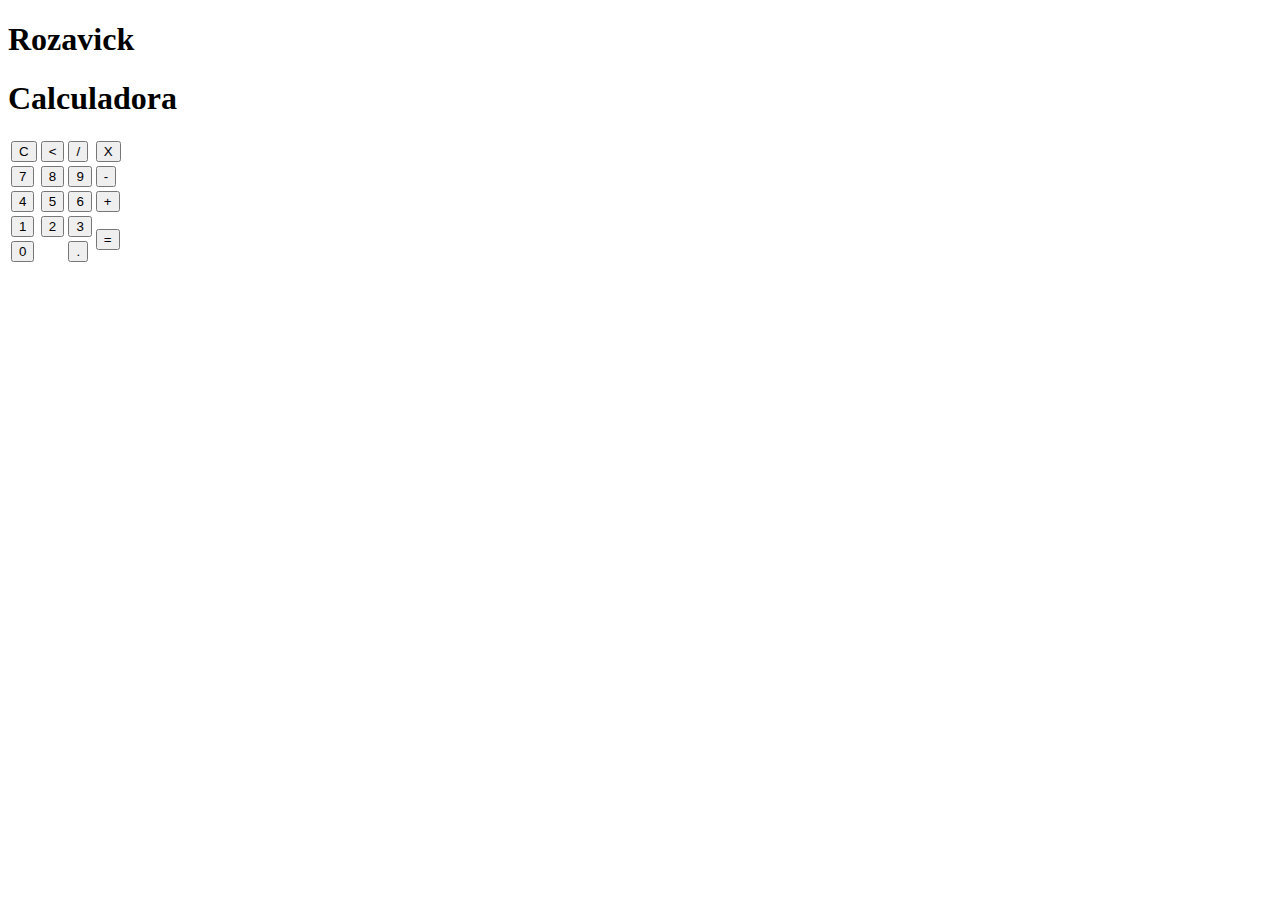
==== index.html @ 17701ed4 "html" ====
<!DOCTYPE html>
<html lang="pt-br">
	<head>
		<meta charset="UTF-8">
		<meta name="viewport" content="width=device-width, initial-scale=1.0">
		<meta http-equiv="X-UA-Compatible" content="IE-edge">
		<title>Calculadora</title>
	</head>
	<body>
		<div class="fundo">
			<h1>Rozavick</h1>
			<div class="calculadora">
				<h1>Calculadora</h1>
				<p id="resultado"></p>
				<table>
					<tr>
						<td><button>C</button></td>
						<td><button><</button></td>
						<td><button>/</button></td>
						<td><button>X</button></td>
					</tr>
					<tr>
						<td><button>7</button></td>
						<td><button>8</button></td>
						<td><button>9</button></td>
						<td><button>-</button></td>
					</tr>
					<tr>
						<td><button>4</button></td>
						<td><button>5</button></td>
						<td><button>6</button></td>
						<td><button>+</button></td>
					</tr>
					<tr>
						<td><button>1</button></td>
						<td><button>2</button></td>
						<td><button>3</button></td>
						<td rowspan="2"><button>=</button></td>
					</tr>
					<tr>
						<td colspan="2"><button>0</button></td>
						<td><button>.</button></td>
					</tr>
				</table>
			</div>
		</div>
	</body>
</html>
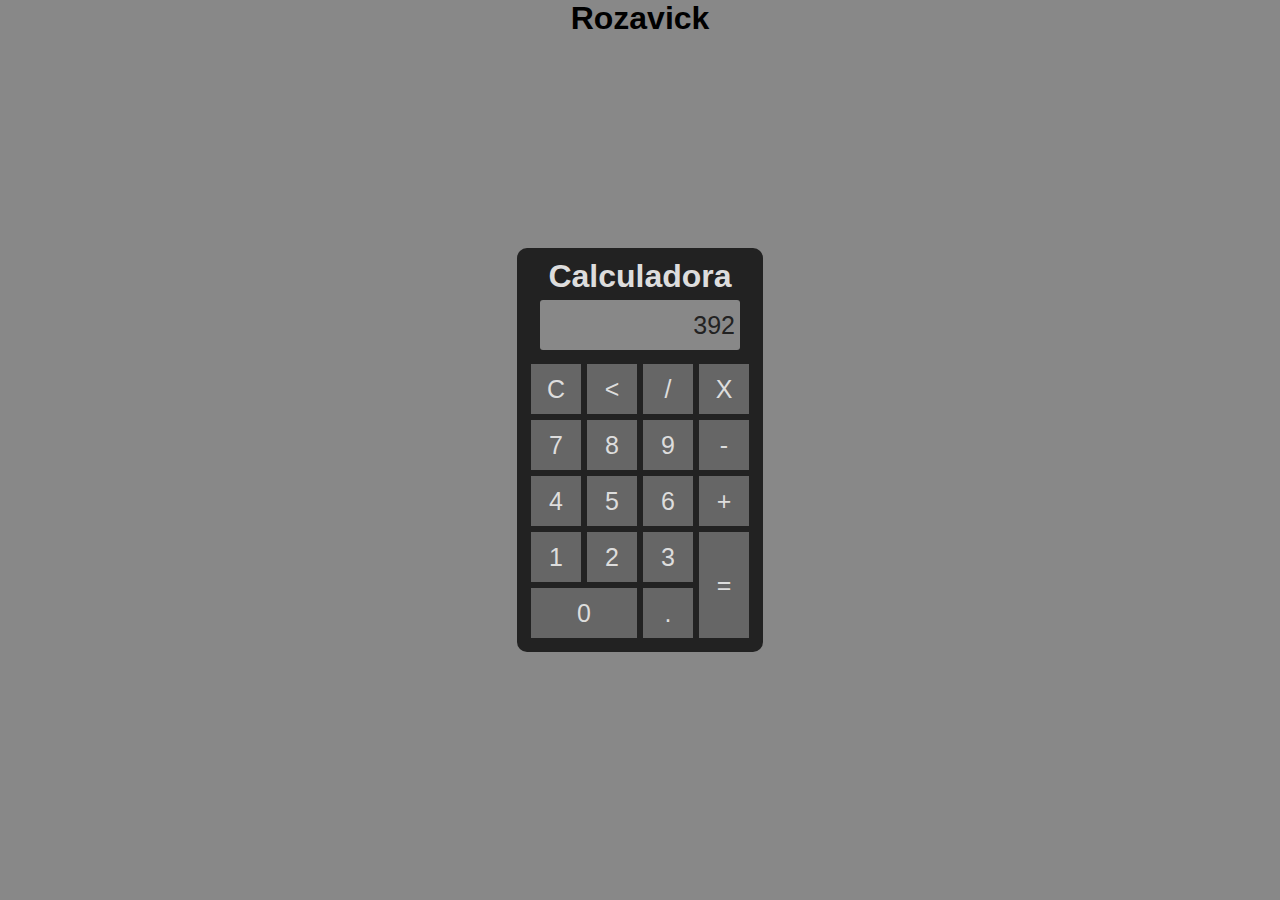
==== commit eed86d86: "css" ====
--- a/index.html
+++ b/index.html
@@ -4,6 +4,8 @@
 		<meta charset="UTF-8">
 		<meta name="viewport" content="width=device-width, initial-scale=1.0">
 		<meta http-equiv="X-UA-Compatible" content="IE-edge">
+		<link rel="stylesheet" href="data/index.css">
+		<script defer src="data/index.js"></script>
 		<title>Calculadora</title>
 	</head>
 	<body>
@@ -11,35 +13,35 @@
 			<h1>Rozavick</h1>
 			<div class="calculadora">
 				<h1>Calculadora</h1>
-				<p id="resultado"></p>
+				<p id="resultado"><span id="valor" style="text-align: right; width: 100%; margin-right: 5px;">392</span></p>
 				<table>
 					<tr>
-						<td><button>C</button></td>
-						<td><button><</button></td>
-						<td><button>/</button></td>
-						<td><button>X</button></td>
+						<td><button class="botao">C</button></td>
+						<td><button class="botao"><</button></td>
+						<td><button class="botao">/</button></td>
+						<td><button class="botao">X</button></td>
 					</tr>
 					<tr>
-						<td><button>7</button></td>
-						<td><button>8</button></td>
-						<td><button>9</button></td>
-						<td><button>-</button></td>
+						<td><button class="botao">7</button></td>
+						<td><button class="botao">8</button></td>
+						<td><button class="botao">9</button></td>
+						<td><button class="botao">-</button></td>
 					</tr>
 					<tr>
-						<td><button>4</button></td>
-						<td><button>5</button></td>
-						<td><button>6</button></td>
-						<td><button>+</button></td>
+						<td><button class="botao">4</button></td>
+						<td><button class="botao">5</button></td>
+						<td><button class="botao">6</button></td>
+						<td><button class="botao">+</button></td>
 					</tr>
 					<tr>
-						<td><button>1</button></td>
-						<td><button>2</button></td>
-						<td><button>3</button></td>
-						<td rowspan="2"><button>=</button></td>
+						<td><button class="botao">1</button></td>
+						<td><button class="botao">2</button></td>
+						<td><button class="botao">3</button></td>
+						<td rowspan="2"><button class="botao" style="height: 106px;">=</button></td>
 					</tr>
 					<tr>
-						<td colspan="2"><button>0</button></td>
-						<td><button>.</button></td>
+						<td colspan="2"><button class="botao" style="width: 106px;">0</button></td>
+						<td><button class="botao">.</button></td>
 					</tr>
 				</table>
 			</div>
--- a/data/index.css
+++ b/data/index.css
@@ -0,0 +1,60 @@
+*{
+	margin: 0;
+	padding: 0;
+	box-sizing: border-box;
+}
+
+body, width{
+	display: flex;
+	flex-direction: column;
+	height: 100vh;
+}
+
+.fundo{
+	display: flex;
+	flex-direction: column;
+	text-align: center;
+	font-family: Arial, Helvetica, Verdana, sans-serif;
+	background-color: #888;
+	height: 100vh;
+}
+
+.calculadora{
+	position: absolute;
+	background-color: #222;
+	color: #ddd;
+	top: 50%;
+	left: 50%;
+	transform: translate(-50%, -50%);
+	border-radius: 10px;
+	padding: 10px;
+}
+
+.botao{
+	width: 50px;
+	height: 50px;
+	margin: 2px;
+	font-size: 25px;
+	background-color: #666;
+	cursor: pointer;
+	border: none;
+	color: #ddd;
+}
+
+.botao:hover{
+	background-color: #555;
+}
+
+#resultado{
+	display: flex;
+	background-color: #888;
+	width: 200px;
+	height: 50px;
+	margin: auto;
+	margin-bottom: 10px;
+	margin-top: 5px;
+	border-radius: 3px;
+	font-size: 25px;
+	color: #222;
+	align-items: center;
+}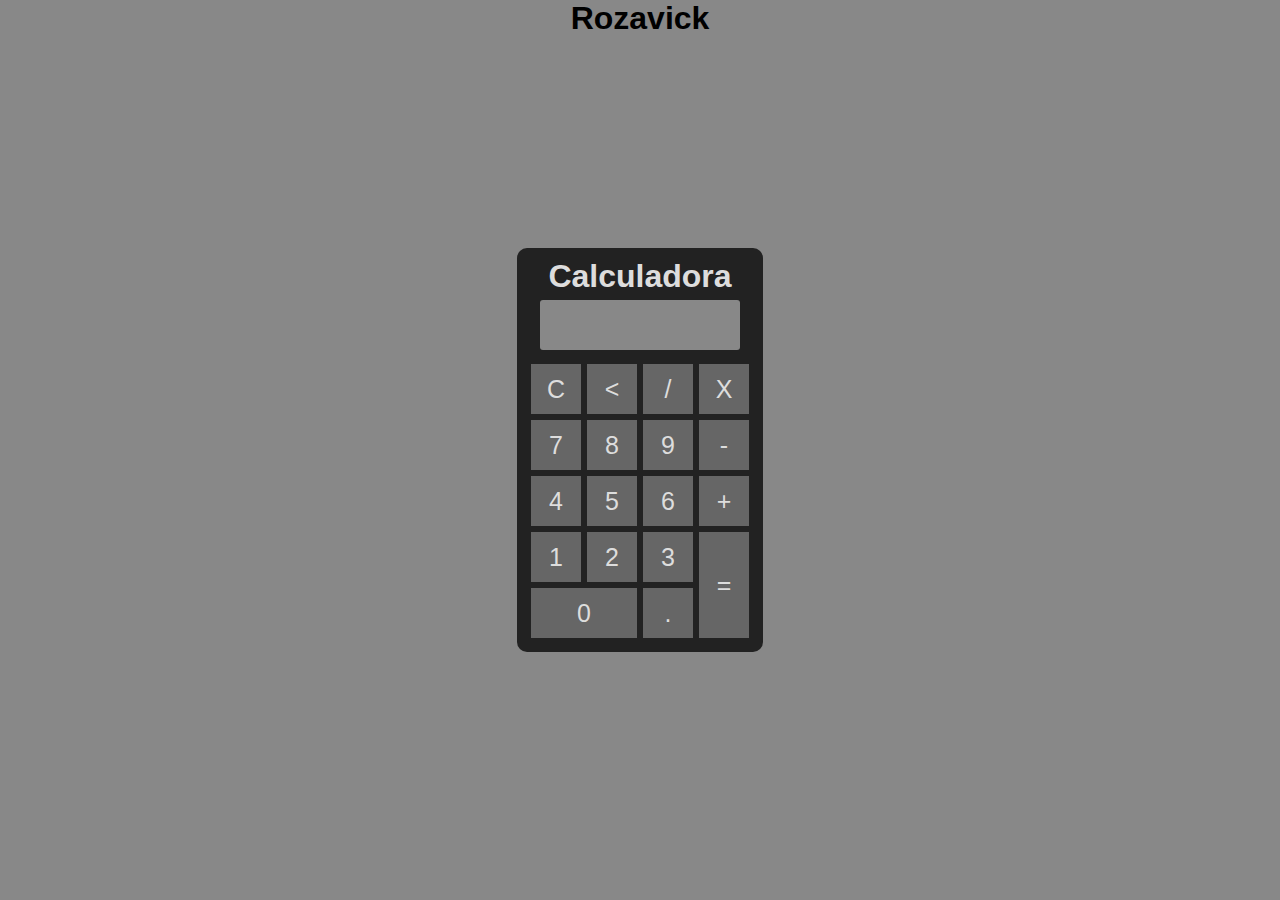
==== commit a65f3409: "js" ====
--- a/index.html
+++ b/index.html
@@ -13,35 +13,35 @@
 			<h1>Rozavick</h1>
 			<div class="calculadora">
 				<h1>Calculadora</h1>
-				<p id="resultado"><span id="valor" style="text-align: right; width: 100%; margin-right: 5px;">392</span></p>
+				<p id="resultado"><span id="valor" style="text-align: right; width: 100%; margin-right: 5px;"></span></p>
 				<table>
 					<tr>
-						<td><button class="botao">C</button></td>
-						<td><button class="botao"><</button></td>
-						<td><button class="botao">/</button></td>
-						<td><button class="botao">X</button></td>
+						<td><button class="botao" onclick="cle()">C</button></td>
+						<td><button class="botao" onclick="back()"><</button></td>
+						<td><button class="botao" onclick="insert('/')">/</button></td>
+						<td><button class="botao" onclick="insert('*')">X</button></td>
 					</tr>
 					<tr>
-						<td><button class="botao">7</button></td>
-						<td><button class="botao">8</button></td>
-						<td><button class="botao">9</button></td>
-						<td><button class="botao">-</button></td>
+						<td><button class="botao" onclick="insert('7')">7</button></td>
+						<td><button class="botao" onclick="insert('8')">8</button></td>
+						<td><button class="botao" onclick="insert('9')">9</button></td>
+						<td><button class="botao" onclick="insert('-')">-</button></td>
 					</tr>
 					<tr>
-						<td><button class="botao">4</button></td>
-						<td><button class="botao">5</button></td>
-						<td><button class="botao">6</button></td>
-						<td><button class="botao">+</button></td>
+						<td><button class="botao" onclick="insert('4')">4</button></td>
+						<td><button class="botao" onclick="insert('5')">5</button></td>
+						<td><button class="botao" onclick="insert('6')">6</button></td>
+						<td><button class="botao" onclick="insert('+')">+</button></td>
 					</tr>
 					<tr>
-						<td><button class="botao">1</button></td>
-						<td><button class="botao">2</button></td>
-						<td><button class="botao">3</button></td>
-						<td rowspan="2"><button class="botao" style="height: 106px;">=</button></td>
+						<td><button class="botao" onclick="insert('1')">1</button></td>
+						<td><button class="botao" onclick="insert('2')">2</button></td>
+						<td><button class="botao" onclick="insert('3')">3</button></td>
+						<td rowspan="2"><button class="botao" style="height: 106px;" onclick="calc()">=</button></td>
 					</tr>
 					<tr>
-						<td colspan="2"><button class="botao" style="width: 106px;">0</button></td>
-						<td><button class="botao">.</button></td>
+						<td colspan="2"><button class="botao" style="width: 106px;" onclick="insert(0)">0</button></td>
+						<td><button class="botao" onclick="insert('.')">.</button></td>
 					</tr>
 				</table>
 			</div>
--- a/data/index.css
+++ b/data/index.css
@@ -45,6 +45,10 @@
 	background-color: #555;
 }
 
+.botao:focus{
+	outline: none;
+}
+
 #resultado{
 	display: flex;
 	background-color: #888;
@@ -57,4 +61,5 @@
 	font-size: 25px;
 	color: #222;
 	align-items: center;
+	overflow: hidden;
 }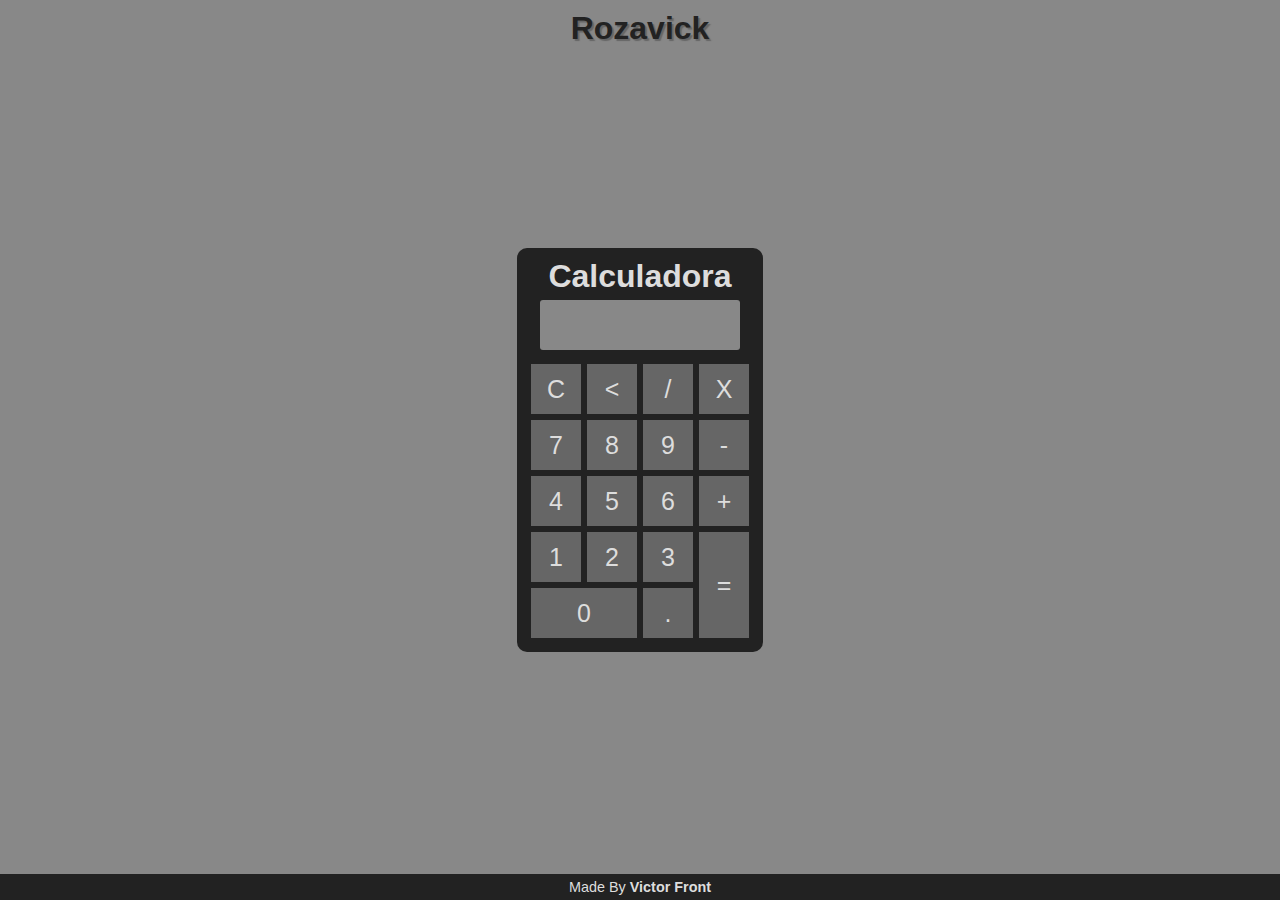
==== commit 2a3d4b1c: "footer" ====
--- a/index.html
+++ b/index.html
@@ -10,7 +10,7 @@
 	</head>
 	<body>
 		<div class="fundo">
-			<h1>Rozavick</h1>
+			<h1 id="title">Rozavick</h1>
 			<div class="calculadora">
 				<h1>Calculadora</h1>
 				<p id="resultado"><span id="valor" style="text-align: right; width: 100%; margin-right: 5px;"></span></p>
@@ -46,5 +46,8 @@
 				</table>
 			</div>
 		</div>
+		<footer id="footer">
+			<p>Made By <strong><a href="https://victor-front.github.io/portfolio-victor/" rel="external" target="_self">Victor Front</a></strong></p>
+		</footer>
 	</body>
 </html>--- a/data/index.css
+++ b/data/index.css
@@ -8,6 +8,13 @@
 	display: flex;
 	flex-direction: column;
 	height: 100vh;
+}
+
+#title{
+	font-size: 2em;
+	margin-top: 10px;
+	text-shadow: 2px 2px 1px #666;
+	color: #222;
 }
 
 .fundo{
@@ -62,4 +69,22 @@
 	color: #222;
 	align-items: center;
 	overflow: hidden;
+}
+
+#footer{
+	background-color: #222;
+	font-family: Arial, Helvetica, Verdana, sans-serif;
+	color: #ddd;
+	font-size: .9em;
+	padding: 5px;
+	text-align: center;
+}
+
+#footer a{
+	color: #ddd;
+	text-decoration: none;
+}
+
+#footer a:hover{
+	text-decoration: underline;
 }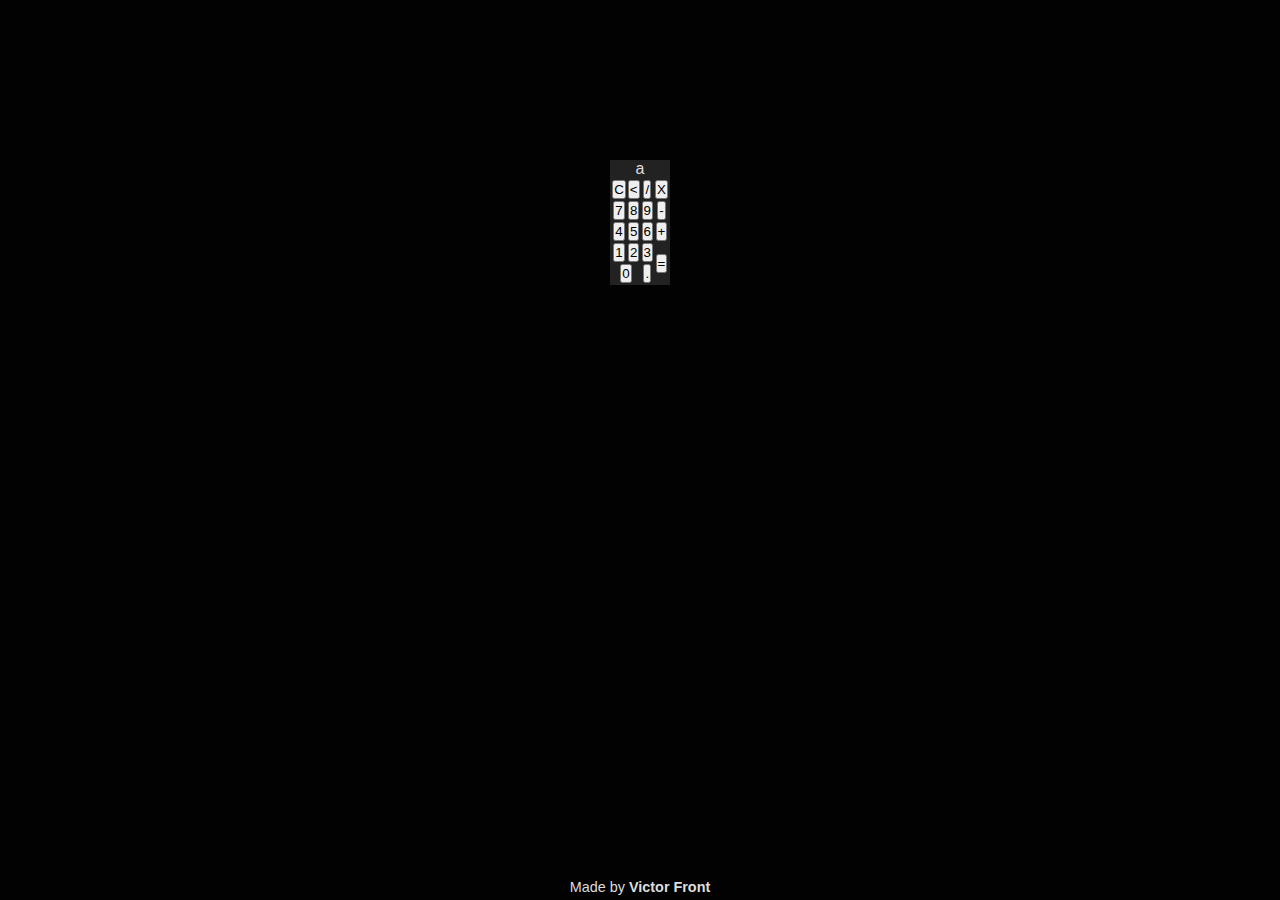
==== commit abedd7f9: "setup feito" ====
--- a/index.html
+++ b/index.html
@@ -1,53 +1,50 @@
 <!DOCTYPE html>
-<html lang="pt-br">
-	<head>
-		<meta charset="UTF-8">
-		<meta name="viewport" content="width=device-width, initial-scale=1.0">
-		<meta http-equiv="X-UA-Compatible" content="IE-edge">
-		<link rel="stylesheet" href="data/index.css">
-		<script defer src="data/index.js"></script>
-		<title>Calculadora</title>
-	</head>
-	<body>
-		<div class="fundo">
-			<h1 id="title">Rozavick</h1>
-			<div class="calculadora">
-				<h1>Calculadora</h1>
-				<p id="resultado"><span id="valor" style="text-align: right; width: 100%; margin-right: 5px;"></span></p>
-				<table>
-					<tr>
-						<td><button class="botao" onclick="cle()">C</button></td>
-						<td><button class="botao" onclick="back()"><</button></td>
-						<td><button class="botao" onclick="insert('/')">/</button></td>
-						<td><button class="botao" onclick="insert('*')">X</button></td>
-					</tr>
-					<tr>
-						<td><button class="botao" onclick="insert('7')">7</button></td>
-						<td><button class="botao" onclick="insert('8')">8</button></td>
-						<td><button class="botao" onclick="insert('9')">9</button></td>
-						<td><button class="botao" onclick="insert('-')">-</button></td>
-					</tr>
-					<tr>
-						<td><button class="botao" onclick="insert('4')">4</button></td>
-						<td><button class="botao" onclick="insert('5')">5</button></td>
-						<td><button class="botao" onclick="insert('6')">6</button></td>
-						<td><button class="botao" onclick="insert('+')">+</button></td>
-					</tr>
-					<tr>
-						<td><button class="botao" onclick="insert('1')">1</button></td>
-						<td><button class="botao" onclick="insert('2')">2</button></td>
-						<td><button class="botao" onclick="insert('3')">3</button></td>
-						<td rowspan="2"><button class="botao" style="height: 106px;" onclick="calc()">=</button></td>
-					</tr>
-					<tr>
-						<td colspan="2"><button class="botao" style="width: 106px;" onclick="insert(0)">0</button></td>
-						<td><button class="botao" onclick="insert('.')">.</button></td>
-					</tr>
-				</table>
-			</div>
-		</div>
-		<footer id="footer">
-			<p>Made By <strong><a href="https://victor-front.github.io/portfolio-victor/" rel="external" target="_self">Victor Front</a></strong></p>
-		</footer>
-	</body>
+<html lang="en">
+    <head>
+        <meta charset="UTF-8">
+        <meta http-equiv="X-UA-Compatible" content="IE=edge">
+        <meta name="viewport" content="width=device-width, initial-scale=1.0">
+        <link rel="stylesheet" href="data/style.css">
+        <title>Calculadora</title>
+    </head>
+    <body>
+        <main>
+            <section class="calculadora">
+                <p class="resultado"><span class="valor">a</span></p>
+                <section class="calculadora-body">
+                    <table>
+                        <tr>
+                            <td><button class="botao">C<botton></td>
+                            <td><button class=""><</button></td>
+                            <td><button class="">/</button></td>
+                            <td><button class="">X</button></td>
+                        </tr>
+                        <tr>
+                            <td><button class="">7</button></td>
+                            <td><button class="">8</button></td>
+                            <td><button class="">9</button></td>
+                            <td><button class="">-</button></td>
+                        </tr>
+                        <tr>
+                            <td><button class="">4</button></td>
+                            <td><button class="">5</button></td>
+                            <td><button class="">6</button></td>
+                            <td><button class="">+</button></td>
+                        </tr>
+                        <tr>
+                            <td><button class="">1</button></td>
+                            <td><button class="">2</button></td>
+                            <td><button class="">3</button></td>
+                            <td rowspan="2"><button class="">=</button></td>
+                        </tr>
+                        <tr>
+                            <td colspan="2"><button class="">0</button></td>
+                            <td><button class="">.</button></td>
+                        </tr>
+                    </table>
+                </section>
+            </section>
+        </main>
+        <footer><p>Made by <a href="#" rel="external" target="_self"><strong>Victor Front</strong></a></p></footer>
+    </body>
 </html>--- a/data/style.css
+++ b/data/style.css
@@ -0,0 +1,52 @@
+*{
+    margin: 0;
+    padding: 0;
+    box-sizing: border-box;
+}
+
+html, body{
+    display: flex;
+    flex-direction: column;
+    position: relative;
+    height: 100%;
+    min-height: 100%;
+}
+
+body{
+    background-color: #020202;
+    color: #ddd;
+    font-family: Arial, Helvetica, Verdana, sans-serif;
+}
+
+.calculadora{
+    display: inline-flex;
+    flex-direction: column;
+    background-color: #222;
+    min-width: 0px;
+    margin: 10em;
+}
+
+.calculadora table{
+    display: block;
+}
+
+main{
+    flex: 1 0 auto;
+    text-align: center;
+}
+
+footer{
+    font-size: .9em;
+    padding: 5px;
+    flex-shrink: 0;
+    text-align: center;
+}
+
+footer a{
+    color: #ddd;
+    text-decoration: none;
+}
+
+footer a:hover{
+    text-decoration: underline;
+}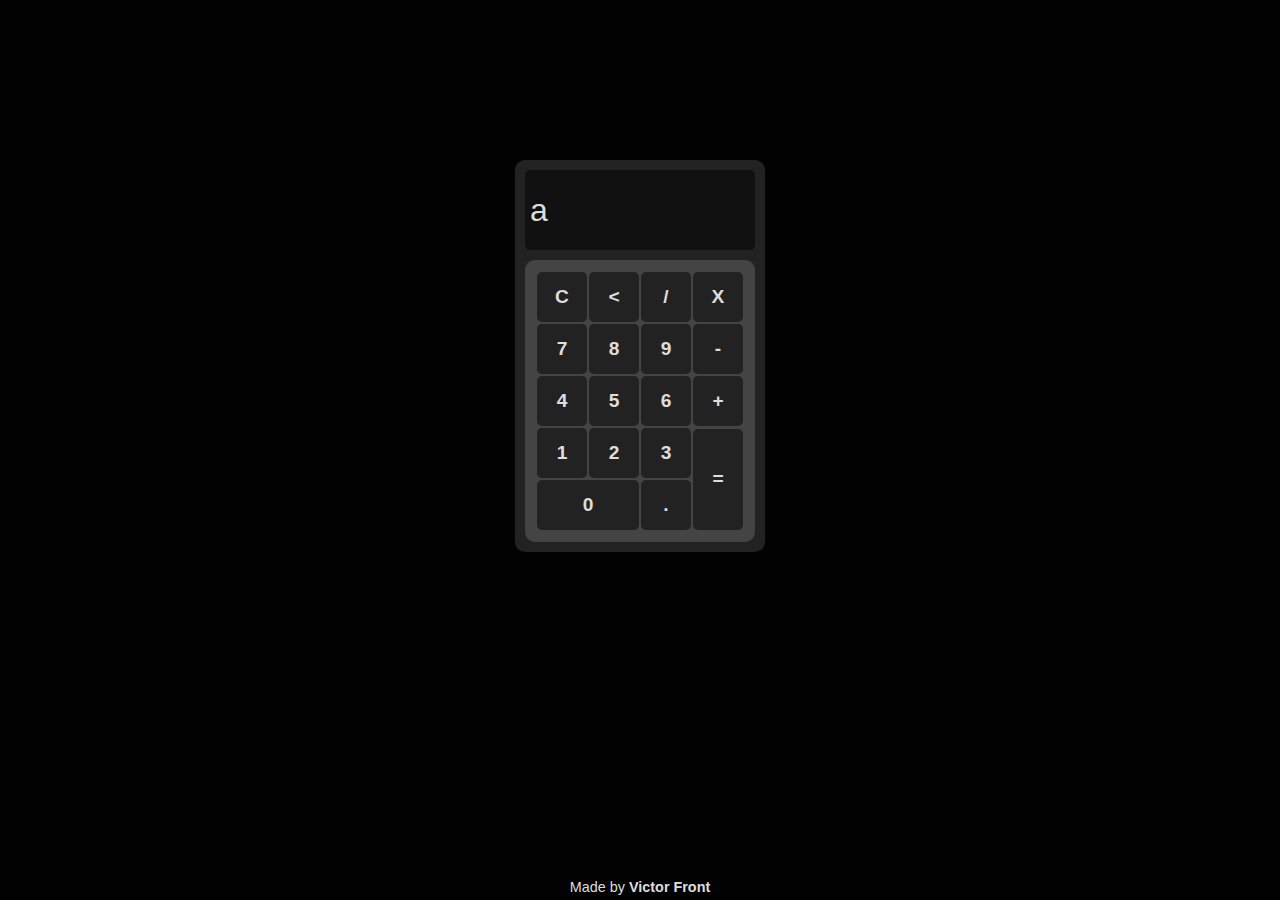
==== commit 61309e81: "CSS praticamente pronto" ====
--- a/index.html
+++ b/index.html
@@ -15,31 +15,31 @@
                     <table>
                         <tr>
                             <td><button class="botao">C<botton></td>
-                            <td><button class=""><</button></td>
-                            <td><button class="">/</button></td>
-                            <td><button class="">X</button></td>
+                            <td><button class="botao"><</button></td>
+                            <td><button class="botao">/</button></td>
+                            <td><button class="botao">X</button></td>
                         </tr>
                         <tr>
-                            <td><button class="">7</button></td>
-                            <td><button class="">8</button></td>
-                            <td><button class="">9</button></td>
-                            <td><button class="">-</button></td>
+                            <td><button class="botao">7</button></td>
+                            <td><button class="botao">8</button></td>
+                            <td><button class="botao">9</button></td>
+                            <td><button class="botao">-</button></td>
                         </tr>
                         <tr>
-                            <td><button class="">4</button></td>
-                            <td><button class="">5</button></td>
-                            <td><button class="">6</button></td>
-                            <td><button class="">+</button></td>
+                            <td><button class="botao">4</button></td>
+                            <td><button class="botao">5</button></td>
+                            <td><button class="botao">6</button></td>
+                            <td><button class="botao">+</button></td>
                         </tr>
                         <tr>
-                            <td><button class="">1</button></td>
-                            <td><button class="">2</button></td>
-                            <td><button class="">3</button></td>
-                            <td rowspan="2"><button class="">=</button></td>
+                            <td><button class="botao">1</button></td>
+                            <td><button class="botao">2</button></td>
+                            <td><button class="botao">3</button></td>
+                            <td rowspan="2"><button class="botao" style="min-height: 101px;">=</button></td>
                         </tr>
                         <tr>
-                            <td colspan="2"><button class="">0</button></td>
-                            <td><button class="">.</button></td>
+                            <td colspan="2"><button class="botao" style="width: 100%;">0</button></td>
+                            <td><button class="botao">.</button></td>
                         </tr>
                     </table>
                 </section>
--- a/data/style.css
+++ b/data/style.css
@@ -18,21 +18,61 @@
     font-family: Arial, Helvetica, Verdana, sans-serif;
 }
 
+main{
+    flex: 1 0 auto;
+    text-align: center;
+}
+
+.resultado{
+    display: flex;
+    flex-direction: column;
+    background-color: #111;
+    margin: 10px;
+    margin-bottom: 0;
+    height: 80px;
+    border-radius: 5px;
+    justify-content: center;
+    align-items: center;
+}
+
+.resultado span{
+    display: inline-block;
+    text-align: left;
+    width: 100%;
+    font-size: 2em;
+    padding-left: 5px;
+}
+
 .calculadora{
     display: inline-flex;
     flex-direction: column;
     background-color: #222;
     min-width: 0px;
     margin: 10em;
+    border-radius: 10px;
 }
 
 .calculadora table{
     display: block;
 }
 
-main{
-    flex: 1 0 auto;
-    text-align: center;
+.botao{
+    width: 50px;
+    height: 50px;
+    font-weight: bold;
+    background-color: #222;
+    color: #ddd;
+    border: none;
+    font-size: 1.2em;
+    border-radius: 5px;
+    cursor: pointer;
+}
+
+.calculadora-body{
+    background-color: #444;
+    padding: 10px;
+    border-radius: 10px;
+    margin: 10px;
 }
 
 footer{
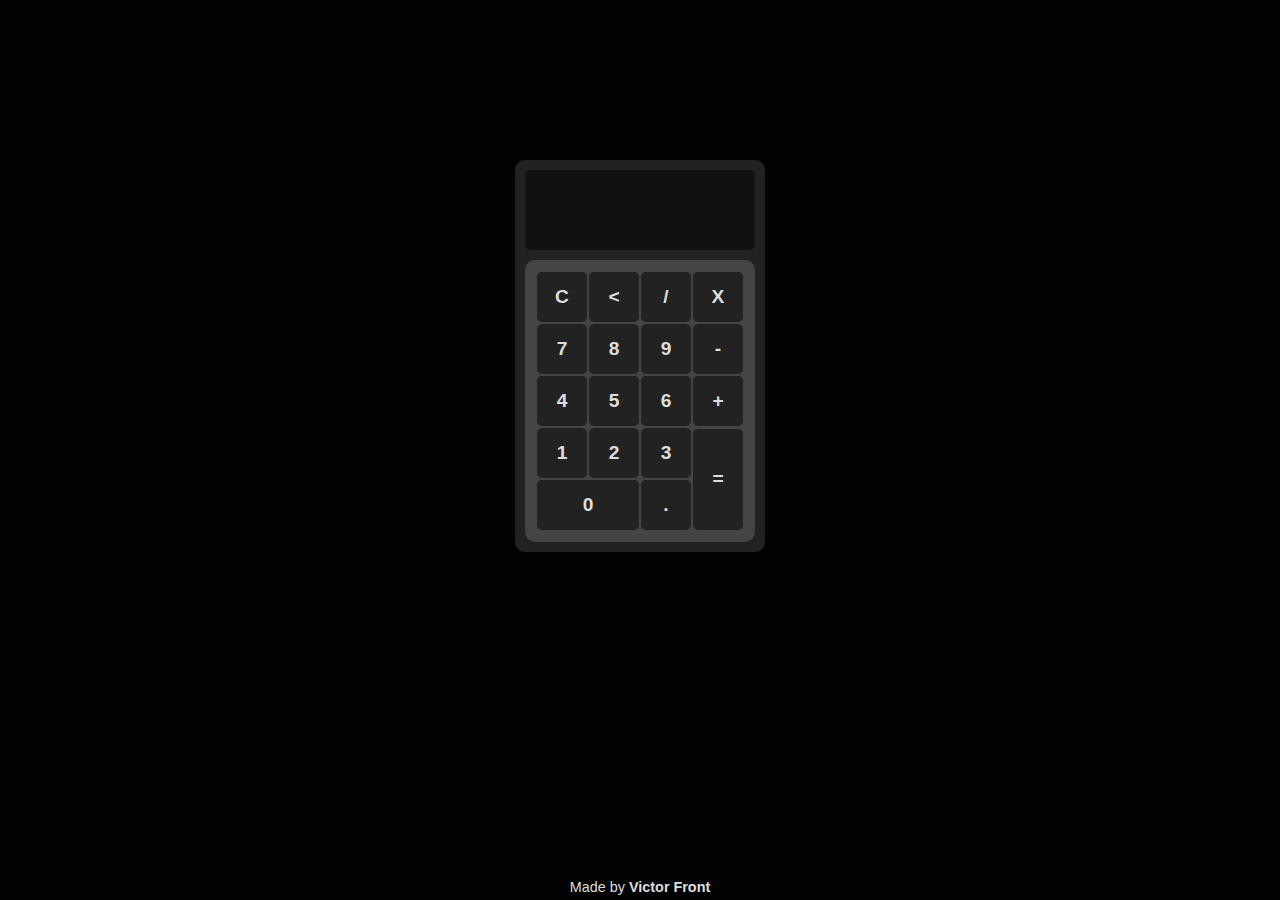
==== commit 5eb86cf0: "Terminado, falta alguns detalhes finais." ====
--- a/index.html
+++ b/index.html
@@ -5,41 +5,42 @@
         <meta http-equiv="X-UA-Compatible" content="IE=edge">
         <meta name="viewport" content="width=device-width, initial-scale=1.0">
         <link rel="stylesheet" href="data/style.css">
+        <script defer src="data/index.js"></script>
         <title>Calculadora</title>
     </head>
     <body>
         <main>
             <section class="calculadora">
-                <p class="resultado"><span class="valor">a</span></p>
+                <p class="resultado"><span class="valor"></span></p>
                 <section class="calculadora-body">
                     <table>
                         <tr>
-                            <td><button class="botao">C<botton></td>
-                            <td><button class="botao"><</button></td>
-                            <td><button class="botao">/</button></td>
-                            <td><button class="botao">X</button></td>
+                            <td><button class="botao" onclick="cle()">C<botton></td>
+                            <td><button class="botao" onclick="back()"><</button></td>
+                            <td><button class="botao" onclick="insert('/')">/</button></td>
+                            <td><button class="botao" onclick="insert('*')">X</button></td>
                         </tr>
                         <tr>
-                            <td><button class="botao">7</button></td>
-                            <td><button class="botao">8</button></td>
-                            <td><button class="botao">9</button></td>
-                            <td><button class="botao">-</button></td>
+                            <td><button class="botao" onclick="insert('7')">7</button></td>
+                            <td><button class="botao" onclick="insert('8')">8</button></td>
+                            <td><button class="botao" onclick="insert('9')">9</button></td>
+                            <td><button class="botao" onclick="insert('-')">-</button></td>
                         </tr>
                         <tr>
-                            <td><button class="botao">4</button></td>
-                            <td><button class="botao">5</button></td>
-                            <td><button class="botao">6</button></td>
-                            <td><button class="botao">+</button></td>
+                            <td><button class="botao" onclick="insert('4')">4</button></td>
+                            <td><button class="botao" onclick="insert('5')">5</button></td>
+                            <td><button class="botao" onclick="insert('6')">6</button></td>
+                            <td><button class="botao" onclick="insert('+')">+</button></td>
                         </tr>
                         <tr>
-                            <td><button class="botao">1</button></td>
-                            <td><button class="botao">2</button></td>
-                            <td><button class="botao">3</button></td>
-                            <td rowspan="2"><button class="botao" style="min-height: 101px;">=</button></td>
+                            <td><button class="botao" onclick="insert('1')">1</button></td>
+                            <td><button class="botao" onclick="insert('2')">2</button></td>
+                            <td><button class="botao" onclick="insert('3')">3</button></td>
+                            <td rowspan="2"><button class="botao" style="min-height: 101px;" onclick="calc()">=</button></td>
                         </tr>
                         <tr>
-                            <td colspan="2"><button class="botao" style="width: 100%;">0</button></td>
-                            <td><button class="botao">.</button></td>
+                            <td colspan="2"><button class="botao" style="width: 100%;" onclick="insert('0')">0</button></td>
+                            <td><button class="botao" onclick="insert('.')">.</button></td>
                         </tr>
                     </table>
                 </section>
--- a/data/style.css
+++ b/data/style.css
@@ -33,6 +33,7 @@
     border-radius: 5px;
     justify-content: center;
     align-items: center;
+    overflow: hidden;
 }
 
 .resultado span{
@@ -47,13 +48,16 @@
     display: inline-flex;
     flex-direction: column;
     background-color: #222;
-    min-width: 0px;
+    width: 250px;
     margin: 10em;
     border-radius: 10px;
 }
 
 .calculadora table{
-    display: block;
+    display: flex;
+    flex-direction: column;
+    align-items: center;
+    justify-content: center;
 }
 
 .botao{
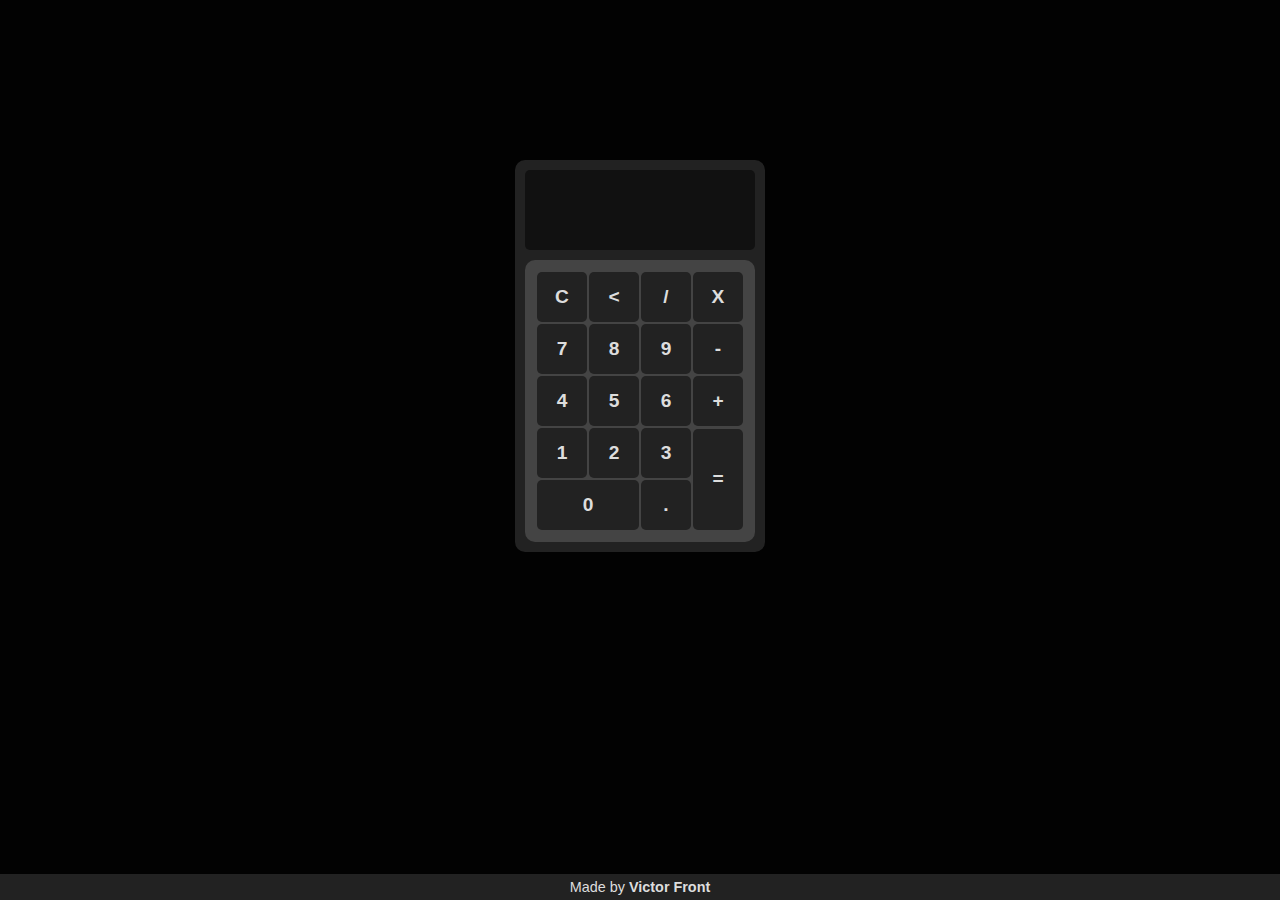
==== commit 061c6474: "Basicamente, terminado." ====
--- a/index.html
+++ b/index.html
@@ -46,6 +46,6 @@
                 </section>
             </section>
         </main>
-        <footer><p>Made by <a href="#" rel="external" target="_self"><strong>Victor Front</strong></a></p></footer>
+        <footer><p>Made by <a href="https://victor-front.github.io/Portfolio-Victor-g2/" rel="external" target="_self"><strong>Victor Front</strong></a></p></footer>
     </body>
 </html>--- a/data/style.css
+++ b/data/style.css
@@ -70,6 +70,15 @@
     font-size: 1.2em;
     border-radius: 5px;
     cursor: pointer;
+    transition: 150ms;
+}
+
+.botao:hover{
+    background-color: #333;
+}
+
+.botao:active{
+    background-color: #888;
 }
 
 .calculadora-body{
@@ -84,6 +93,7 @@
     padding: 5px;
     flex-shrink: 0;
     text-align: center;
+    background-color: #222;
 }
 
 footer a{
